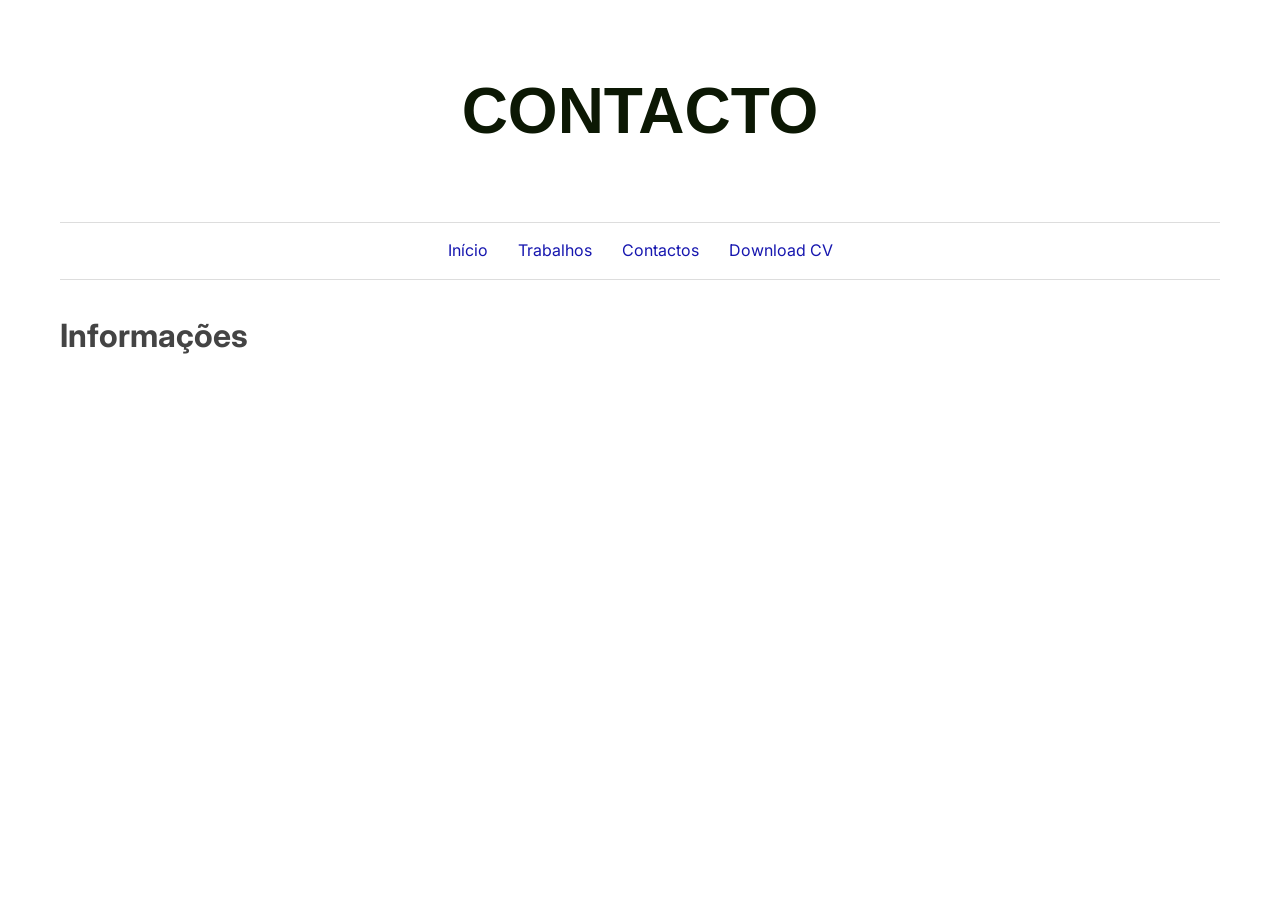
==== informacoes.html @ d4435f9a "Add files via upload" ====
<!DOCTYPE html>
<html lang="pt-pt"> 
<head>
    <meta charset="UTF-8">
    <title>Informações</title>
    <link rel="stylesheet" href="estilos.css">
</head>
<body>
<div class="container">
        <h1>Contacto</h1> 
    </div>
 <ul class="labubu">
            <li><a href="index1.html">Início</a></li>
            <li><a href="trabalhos.html">Trabalhos</a></li>
            <li><a href="informacoes.html">Contactos</a></li>
            <li><a href="cv_pedrosilva25.pdf" target="_blank">Download CV</a></li>
     </ul>
<h2>Informações</h2>
<p> </p>
</body>
---- estilos.css ----
@import url('https://fonts.googleapis.com/css2?family=Inter:wght@300;400;600;700&display=swap');

* {
    margin: 0;
    padding: 0;
    box-sizing: border-box;
}

body {
    font-family: 'Inter', sans-serif;
    background-color: white;
    color: #333;
    line-height: 1.6;
    max-width: 1200px;
    margin: 0 auto;
    padding: 20px;
    font-family: 'Inter', 'Helvetica', Arial, sans-serif;
    font-size: 16px;
}

a {
    color: rgb(22, 22, 175);
    text-decoration: none;
}

h1 {
    font-family: 'Poppins', 'Arial Black', sans-serif;
    font-weight: 700;
    color: rgb(12, 24, 4);
    text-align: center;
    font-size: 4rem;
    text-transform: uppercase;
    margin: 20px 0;
}

h2 {
    color: #444;
    margin: 30px 0 20px;
    font-size: 2rem;
}

h3 {
    color: #555;
    margin: 20px 0 15px;
    font-size: 1.5rem;
}

ul {
    list-style-type: none;
    padding: 0;
    margin: 0;
}

.labubu, .labu {
    display: flex;
    justify-content: center;
    align-items: center;
    gap: 30px;
    padding: 15px 0;
    border-top: 1px solid #ddd;
    border-bottom: 1px solid #ddd;
    margin: 20px 0;
}

p {
    margin-bottom: 15px;
    color: #555;
}

.container {
    padding: 20px 0;
}

.card {
    border: 1px solid #ddd;
    padding: 20px;
    margin: 20px 0;
    border-radius: 4px;
}

.card:hover {
    box-shadow: 0 2px 8px rgba(0,0,0,0.1);
}

.botao {
    display: inline-block;
    padding: 10px 20px;
    background-color: rgb(22, 22, 175);
    color: white;
    border-radius: 4px;
    transition: background-color 0.3s;
}

.botao:hover {
    background-color: rgb(12, 24, 4);
    text-decoration: none;
}

footer {
    text-align: center;
    padding: 30px 0;
    margin-top: 40px;
    border-top: 1px solid #ddd;
    color: #777;
}
.galeria-grid {
    display: grid;
    grid-template-columns: repeat(auto-fit, minmax(300px, 1fr));
    gap: 2px;
    padding: 5px 0;
}
.galeria-grid img{
width: 100%;
}
#imagem{
  width: 25%;
  height: auto;
  vertical-align: middle;
}
#imagem1 {
            width: 100%;
            max-width: 1200px; 
            margin: 0 auto;
        }
  #imagem1 img {
            width: 100%;
            height: auto;
            display: block;
        }
#bio{
  width: 55%;
  margin-right: center;
}
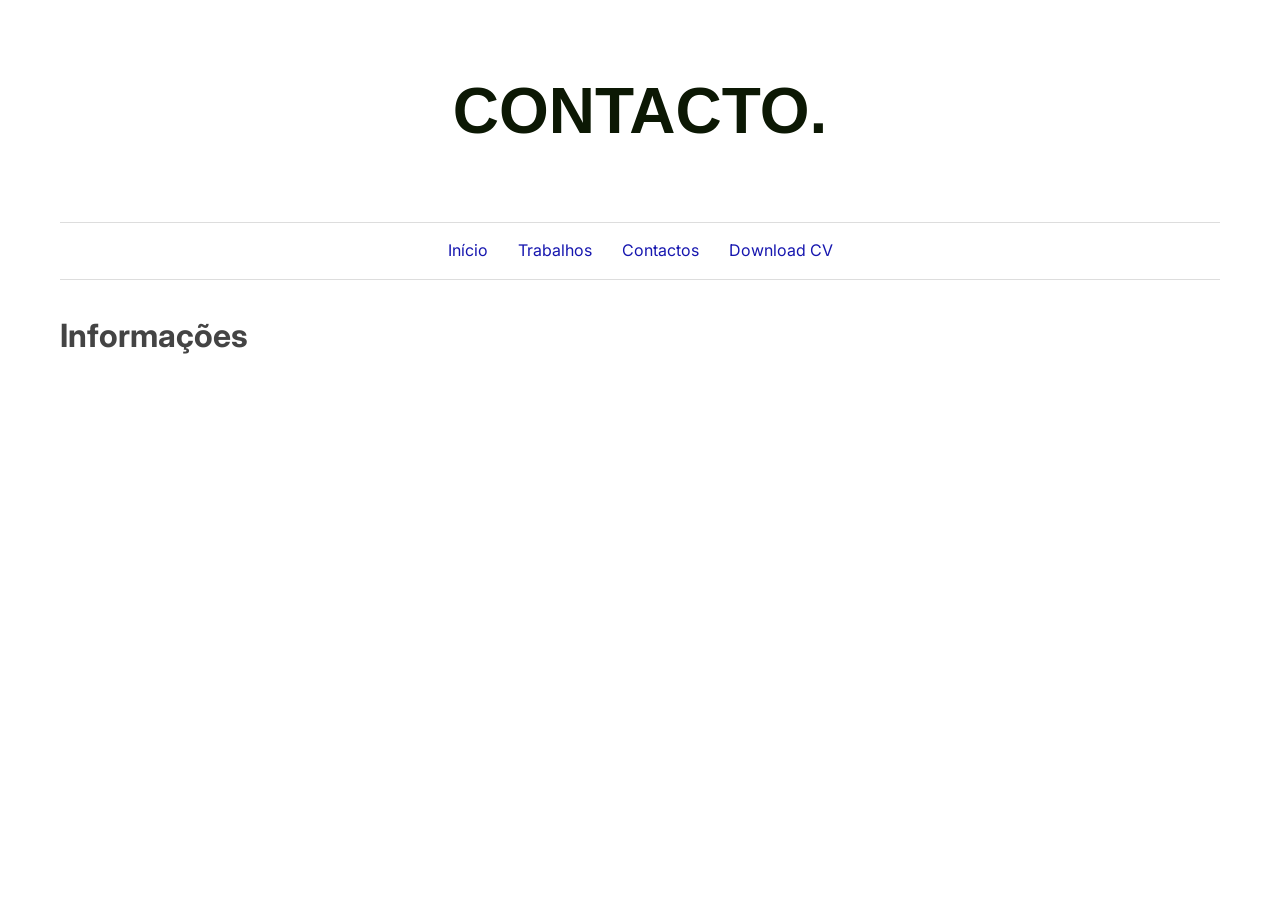
==== commit 91477cc5: "pontuação" ====
--- a/informacoes.html
+++ b/informacoes.html
@@ -7,7 +7,7 @@
 </head>
 <body>
 <div class="container">
-        <h1>Contacto</h1> 
+        <h1>Contacto.</h1> 
     </div>
  <ul class="labubu">
             <li><a href="index1.html">Início</a></li>
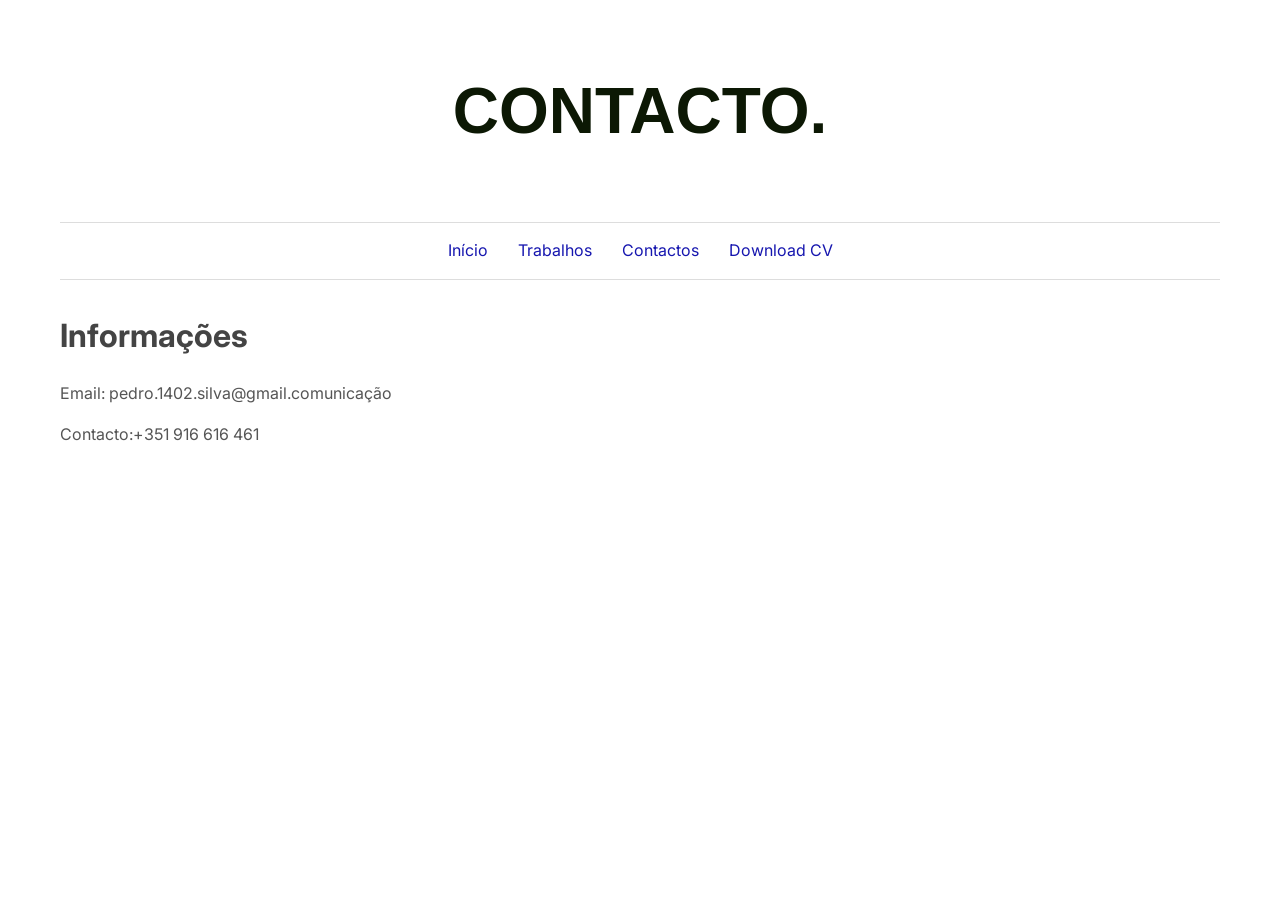
==== commit 980d11e6: "pontuação" ====
--- a/informacoes.html
+++ b/informacoes.html
@@ -16,5 +16,6 @@
             <li><a href="cv_pedrosilva25.pdf" target="_blank">Download CV</a></li>
      </ul>
 <h2>Informações</h2>
-<p> </p>
+<p>Email: pedro.1402.silva@gmail.comunicação</p>
+<p>Contacto:+351 916 616 461</p>
 </body>
